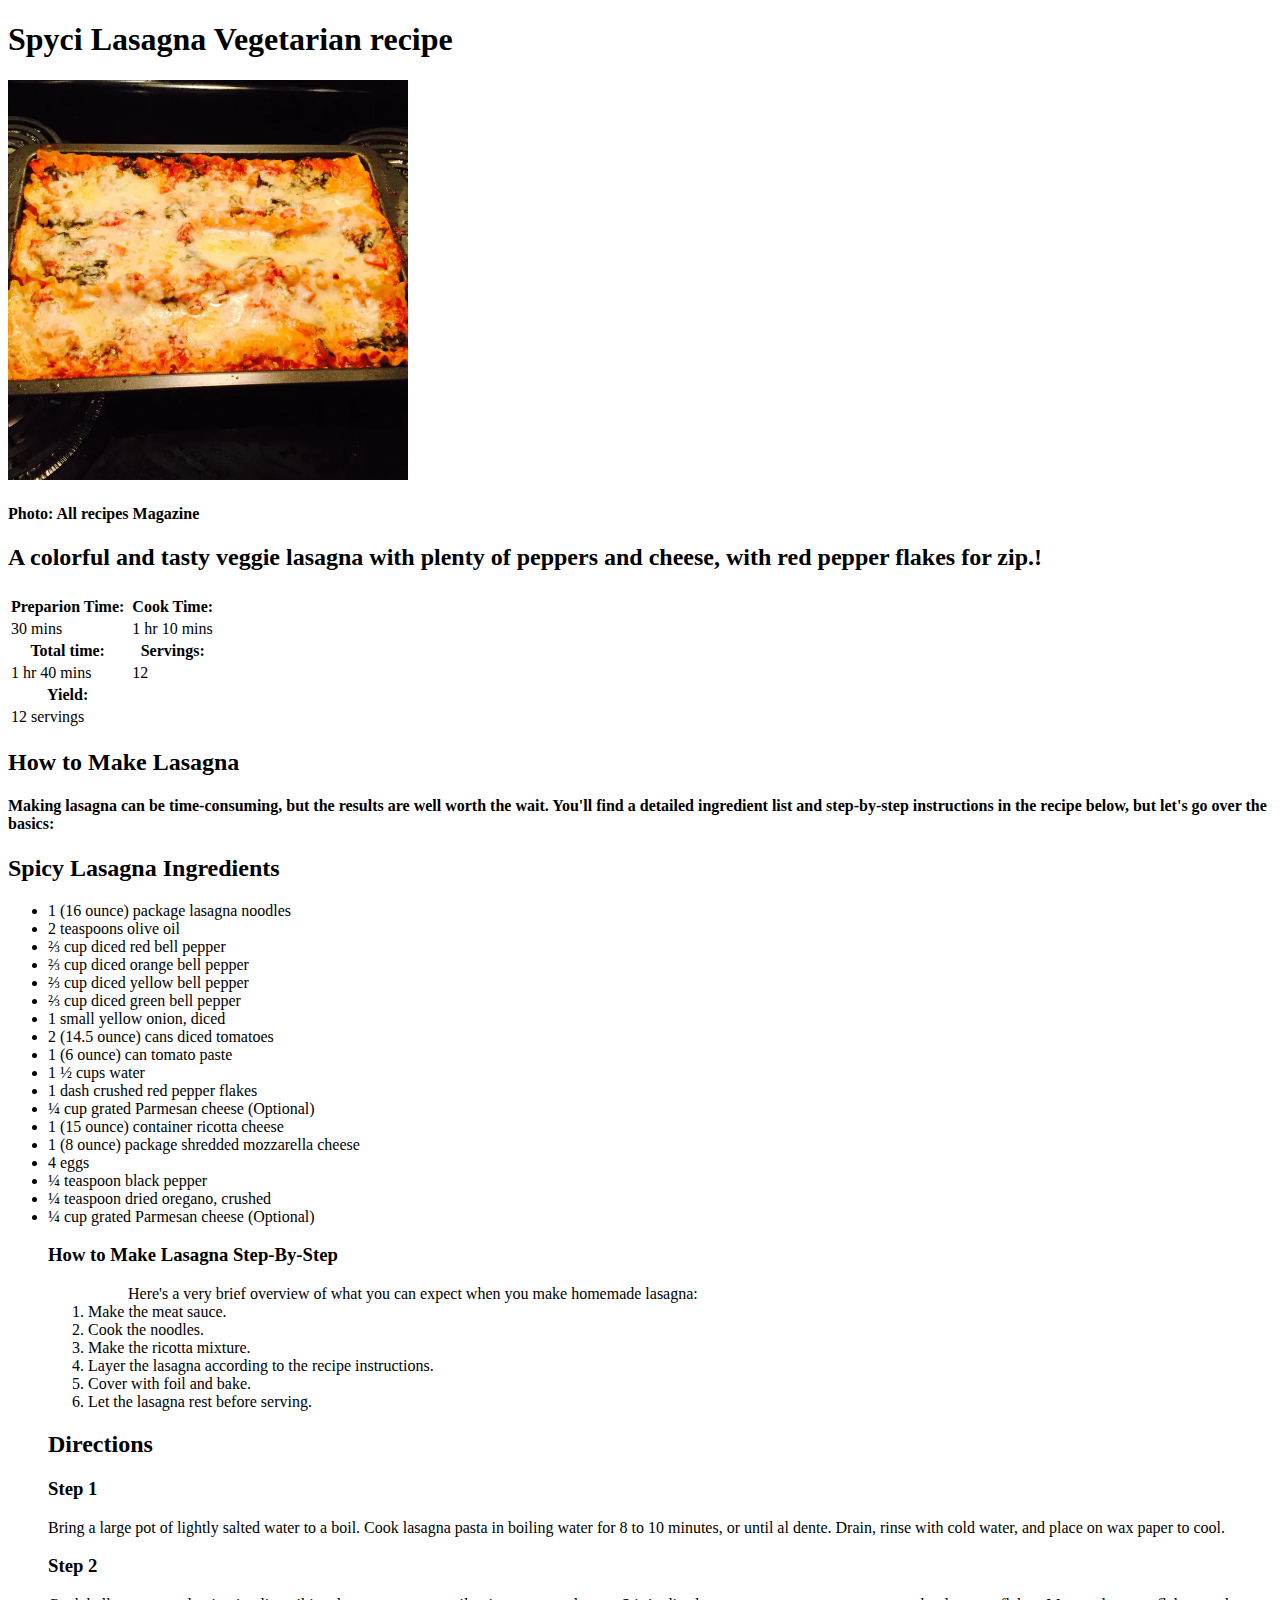
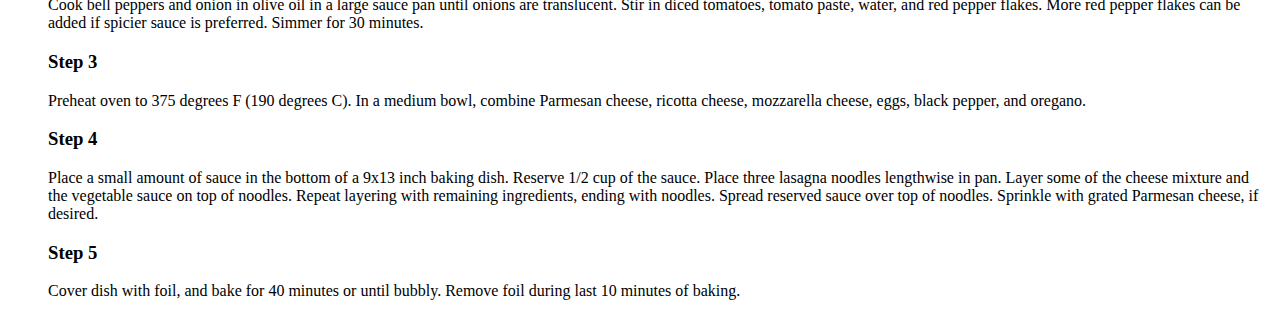
==== recipes/Spicy vegetarian lasagna.html @ 8a36fc51 "Odin project files" ====
<!DOCTYPE html>
<html lang="en">
<head>
  <meta charset="UTF-8">
  <meta name="viewport" content="width=device-width, initial-scale=1.0">
  <title>Document</title>
</head>
<body>
  <h1> Spyci Lasagna Vegetarian recipe</h1>
  <img src="./spicy vegetarian lasagna.jpg" width= 400
   alt="Spicy Vegetarian Lasagna">
  <h4>Photo: All recipes Magazine</h4>
  <h2>A colorful and tasty veggie lasagna with plenty of peppers and cheese, with red pepper flakes for zip.!</h2>
  
  
  <table>
    <th></th>
    <tr>
      <th>Preparion Time:</th>
      <th></th>
      <th>Cook Time:</th>
    </tr>

    <tr>
      <td>30 mins</td>
      <th></th>
      <td>1 hr 10 mins</td>
    </tr>

    <tr>
      <th>Total time:</th>
      <th></th>
      <th>Servings:</th>
    </tr>

    <tr>
      <td>1 hr 40 mins</td>
      <th></th>
      <td>12</td>
    </tr>

    <tr>
      <th>Yield:</th>
      <th></th>
    </tr>
    <tr>
      <td>12 servings</td>
    </tr>
  </table> 
  

  <h2>How to Make Lasagna</h2>
  <h4>Making lasagna can be time-consuming, but the results are well worth the wait. You'll find a detailed ingredient list and step-by-step instructions in the recipe below, but let's go over the basics: </h4> 
  
  <H2>Spicy Lasagna Ingredients</H2>
<ul>
  
<li>1 (16 ounce) package lasagna noodles</li>

<li>2 teaspoons olive oil</li>

<li>⅔ cup diced red bell pepper</li>

<li>⅔ cup diced orange bell pepper</li>

<li>⅔ cup diced yellow bell pepper</li>

<li>⅔ cup diced green bell pepper</li>

<li>1 small yellow onion, diced</li>

<li>2 (14.5 ounce) cans diced tomatoes</li>

<li>1 (6 ounce) can tomato paste</li>

<li>1 ½ cups water</li>

<li>1 dash crushed red pepper flakes</li>

<li>¼ cup grated Parmesan cheese (Optional)</li>

<li>1 (15 ounce) container ricotta cheese</li>

<li>1 (8 ounce) package shredded mozzarella cheese</li>

<li>4 eggs</li>

<li>¼ teaspoon black pepper</li>

<li>¼ teaspoon dried oregano, crushed</li>

<li>¼ cup grated Parmesan cheese (Optional)</li>
</ul>

<ol>
  <h3>How to Make Lasagna Step-By-Step</h3>
   
  <ol>
  <ol>Here's a very brief overview of what you can expect when you make homemade lasagna:</ol>
  <li> Make the meat sauce.</li>
  <li> Cook the noodles.</li>
  <li> Make the ricotta mixture.</li>
  <li> Layer the lasagna according to the recipe instructions.</li>
  <li> Cover with foil and bake.</li>
  <li> Let the lasagna rest before serving. </li>
</ol>
<h2>Directions</h2>

<h3>Step 1</h3>
<p>Bring a large pot of lightly salted water to a boil. Cook lasagna pasta in boiling water
   for 8 to 10 minutes, or until al dente. Drain, rinse with cold water, and place on wax paper 
   to cool.</p>

<h3>Step 2</h3>
<p>Cook bell peppers and onion in olive oil in a large sauce pan until onions are translucent. 
  Stir in diced tomatoes, tomato paste, water, and red pepper flakes. More red pepper flakes 
  can be added if spicier sauce is preferred. Simmer for 30 minutes.</p>
<h3>Step 3</h3>
<p>Preheat oven to 375 degrees F (190 degrees C). In a medium bowl, combine Parmesan cheese,
   ricotta cheese, mozzarella cheese, eggs, black pepper, and oregano.</p>

<h3>Step 4</h3>
<p>Place a small amount of sauce in the bottom of a 9x13 inch baking dish. Reserve 1/2 cup of
   the sauce. Place three lasagna noodles lengthwise in pan. Layer some of the cheese mixture
    and the vegetable sauce on top of noodles. Repeat layering with remaining ingredients,
     ending with noodles. Spread reserved sauce over top of noodles. Sprinkle with grated
      Parmesan cheese, if desired.</p>
<h3>Step 5</h3>
<p>Cover dish with foil, and bake for 40 minutes or until bubbly. Remove foil during last 10
   minutes of baking.</p>








</body>
</html>
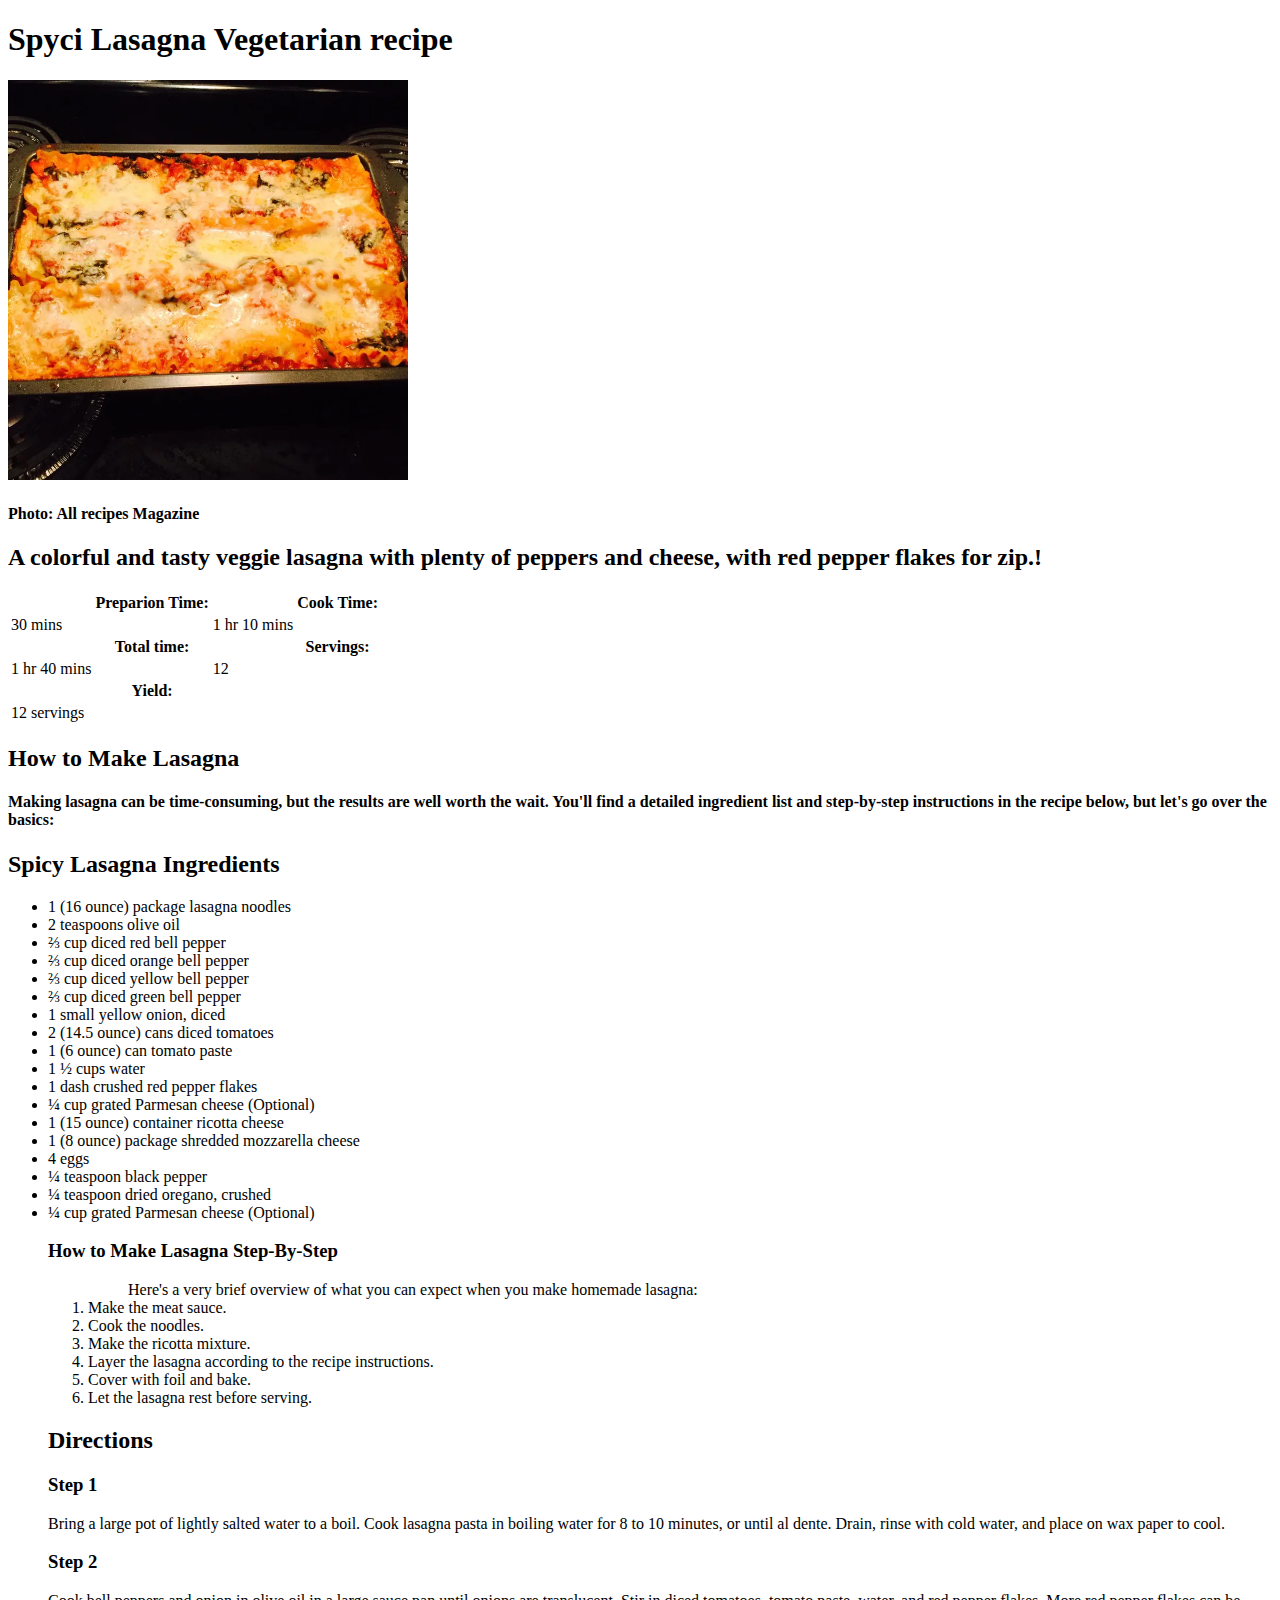
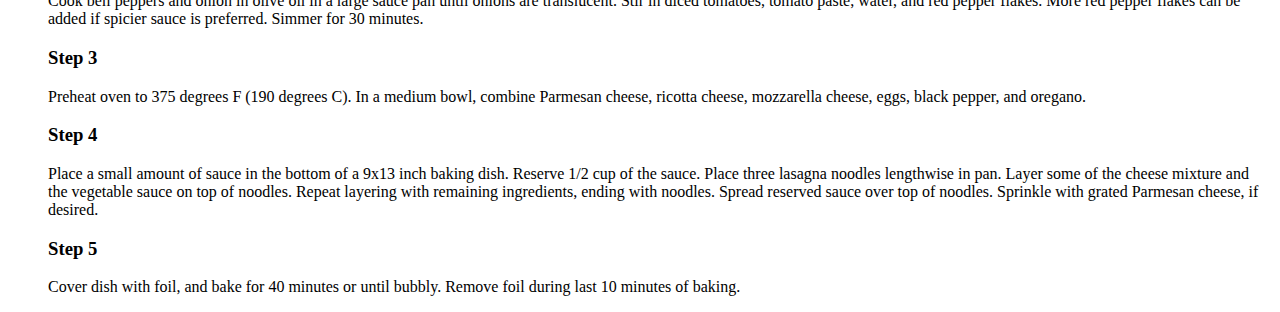
==== commit 88721105: "Fix table of preparation time" ====
--- a/recipes/Spicy vegetarian lasagna.html
+++ b/recipes/Spicy vegetarian lasagna.html
@@ -14,8 +14,9 @@
   
   
   <table>
-    <th></th>
+
     <tr>
+      <th></th>
       <th>Preparion Time:</th>
       <th></th>
       <th>Cook Time:</th>
@@ -28,18 +29,21 @@
     </tr>
 
     <tr>
+      <th></th>
       <th>Total time:</th>
       <th></th>
       <th>Servings:</th>
     </tr>
 
     <tr>
+    
       <td>1 hr 40 mins</td>
       <th></th>
       <td>12</td>
     </tr>
 
     <tr>
+      <th></th>
       <th>Yield:</th>
       <th></th>
     </tr>
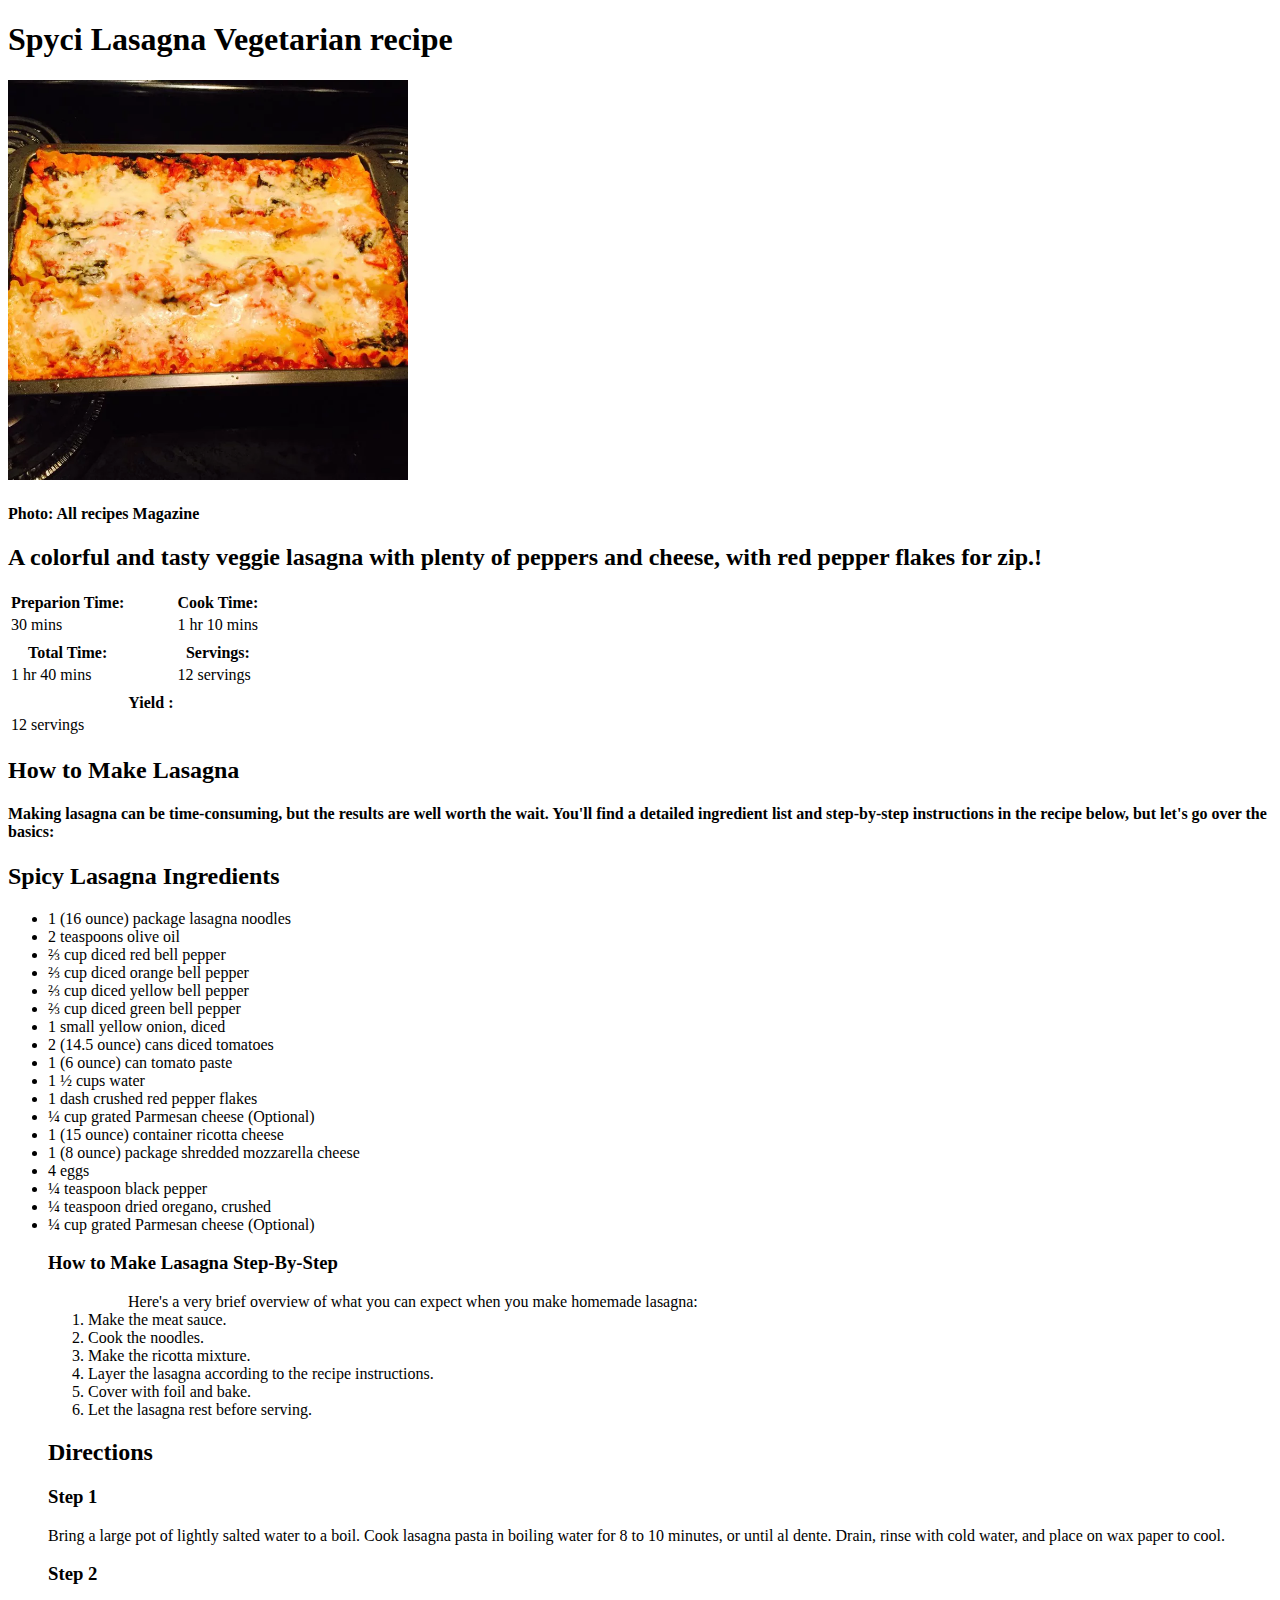
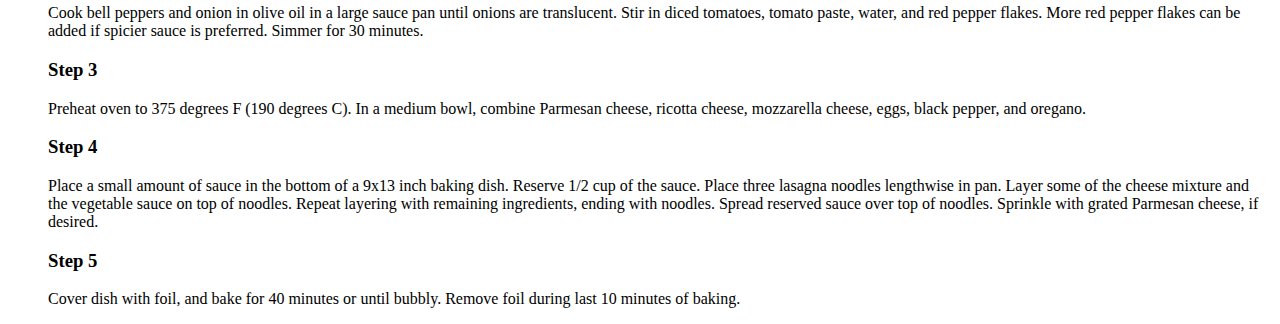
==== commit 4fbbdc25: "Fix preparation time table" ====
--- a/recipes/Spicy vegetarian lasagna.html
+++ b/recipes/Spicy vegetarian lasagna.html
@@ -14,9 +14,7 @@
   
   
   <table>
-
     <tr>
-      <th></th>
       <th>Preparion Time:</th>
       <th></th>
       <th>Cook Time:</th>
@@ -26,31 +24,37 @@
       <td>30 mins</td>
       <th></th>
       <td>1 hr 10 mins</td>
+      <tr></tr>
+      <th></th>
+    </tr> 
+
+    <tr>
+      <th>Total Time:</th>
+      <th></th>
+      <th>Servings:</th>
+      <th></th>
     </tr>
 
     <tr>
+      <td>1 hr 40 mins</td>
       <th></th>
-      <th>Total time:</th>
+      <td>12 servings</td>
       <th></th>
-      <th>Servings:</th>
+      <tr></tr>
+      <th></th>
+    </tr> 
+
+    <tr>
+      <th></th>
+      <th>Yield :</th>
+      <th></th>
     </tr>
 
     <tr>
-    
-      <td>1 hr 40 mins</td>
-      <th></th>
-      <td>12</td>
-    </tr>
-
-    <tr>
-      <th></th>
-      <th>Yield:</th>
-      <th></th>
-    </tr>
-    <tr>
       <td>12 servings</td>
-    </tr>
+    </tr> 
   </table> 
+  
   
 
   <h2>How to Make Lasagna</h2>
